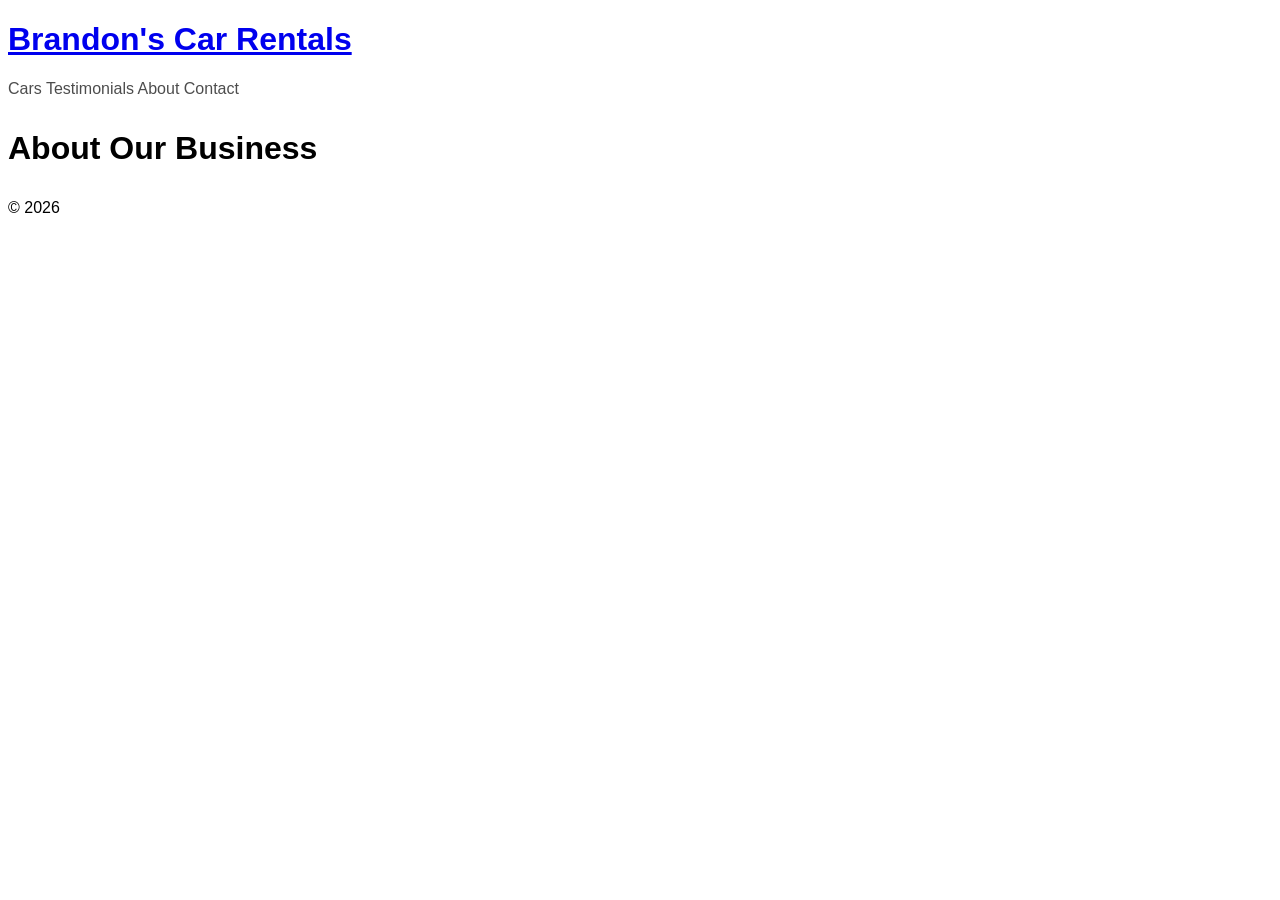
==== about.html @ 8d6e980b "Fix typos in title, description, and page contents" ====
<!DOCTYPE html>
<html lang="en">
<head>
    <meta charset="UTF-8">
    <meta name="viewport" content="width=device-width, initial-scale=1.0">
    <meta name="description" content="Brandon's Car Rentals About">
    <meta name="author" content="Brandon Ramiro Morales Garcia">
    <link rel="icon" href="https://zany.sh/favicon.svg?text=BM">
    <link rel="stylesheet" href="styles.css">
    <title>Brandon's Car Rentals About</title>
</head>
<body>
    <header>
        <h1><a href="index.html">Brandon's Car Rentals</a></h1>
    </header>
    <nav>
        <a href="cars.html">Cars</a>
        <a href="testimonials.html">Testimonials</a>
        <a href="about.html">About</a>
        <a href="contact.html">Contact</a>
    </nav>
    <main>
        <p>About Our Business</p>
    </main>
    <footer>
        <p>&copy; 2026</p>
    </footer>
</body>
</html>
---- styles.css ----
body {
    font-family: Arial, Helvetica, sans-serif;
}

nav a {
    color:rgba(0, 0, 0, 0.7);
    text-decoration: none;
}

nav a:hover {
    color: cadetblue;
    text-decoration: underline;
}

main p {
    font-size: 2rem;
    font-weight: bold;
}
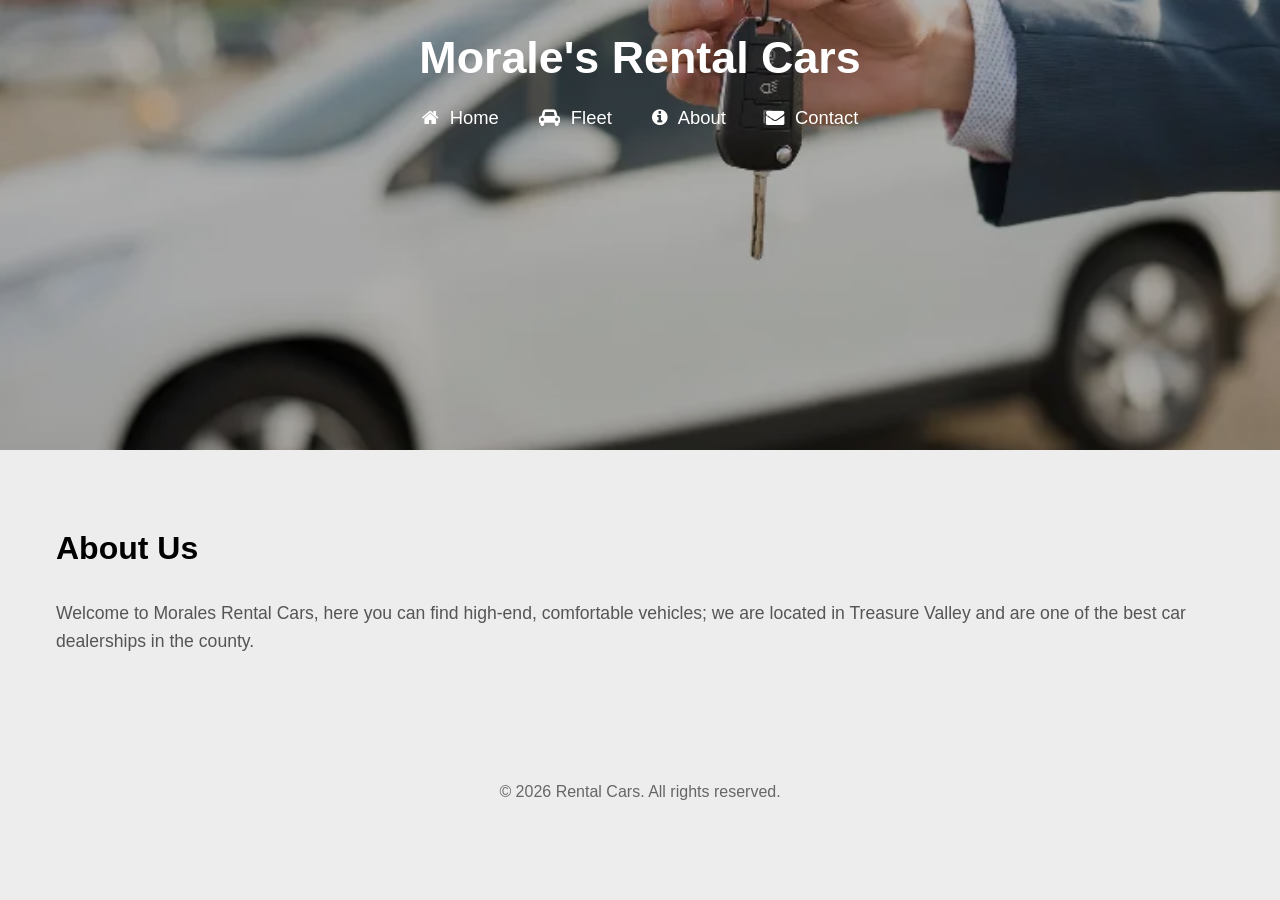
==== commit c1ccd02b: "Updated all pages etc etc" ====
--- a/about.html
+++ b/about.html
@@ -3,27 +3,45 @@
 <head>
     <meta charset="UTF-8">
     <meta name="viewport" content="width=device-width, initial-scale=1.0">
-    <meta name="description" content="Brandon's Car Rentals About">
-    <meta name="author" content="Brandon Ramiro Morales Garcia">
-    <link rel="icon" href="https://zany.sh/favicon.svg?text=BM">
-    <link rel="stylesheet" href="styles.css">
-    <title>Brandon's Car Rentals About</title>
+    <title>Morale's Rental Cars - About</title>
+    
+    <link rel="stylesheet" href="https://cdnjs.cloudflare.com/ajax/libs/font-awesome/4.7.0/css/font-awesome.min.css">
+    <link rel="stylesheet" href="style.css">
 </head>
 <body>
-    <header>
-        <h1><a href="index.html">Brandon's Car Rentals</a></h1>
+
+    <header class="hero" style="height: 50vh; min-height: 300px;">
+        <div class="hero-content">
+            <h1><a href="index.html">Morale's Rental Cars</a></h1>
+            
+           
+            <nav class="navbar">
+                <input type="checkbox" id="nav-toggle" class="nav-toggle">
+                
+                <label for="nav-toggle" class="nav-toggle-label">
+                    <i class="fa fa-bars" aria-hidden="true"></i>
+                </label>
+
+                <ul class="nav-links">
+                    <li><a href="index.html"><i class="fa fa-home" aria-hidden="true"></i> Home</a></li>
+                    <li><a href="cars.html"><i class="fa fa-car" aria-hidden="true"></i> Fleet</a></li>
+                    <li><a href="about.html"><i class="fa fa-info-circle" aria-hidden="true"></i> About</a></li>
+                    <li><a href="contact.html"><i class="fa fa-envelope" aria-hidden="true"></i> Contact</a></li>
+                </ul>
+            </nav>
+        </div>
     </header>
-    <nav>
-        <a href="cars.html">Cars</a>
-        <a href="testimonials.html">Testimonials</a>
-        <a href="about.html">About</a>
-        <a href="contact.html">Contact</a>
-    </nav>
-    <main>
-        <p>About Our Business</p>
+
+    <main class="featured-cars">
+        <h2>About Us</h2>
+        <p style="font-size: 1.1rem; color: #555; line-height: 1.6;">
+            Welcome to Morales Rental Cars, here you can find high-end, comfortable vehicles; we are located in Treasure Valley and are one of the best car dealerships in the county.
+        </p>
     </main>
+
     <footer>
-        <p>&copy; 2026</p>
+        <p>&copy; 2026 Rental Cars. All rights reserved.</p>
     </footer>
+
 </body>
 </html>
--- a/style.css
+++ b/style.css
@@ -0,0 +1,195 @@
+* {
+    box-sizing: border-box;
+    margin: 0;
+    padding: 0;
+}
+
+body {
+    font-family: Arial, sans-serif;
+    background-color: #ededed;
+    color: #333;
+}
+
+.hero {
+    background-image: linear-gradient(rgba(0,0,0,0.3), rgba(0,0,0,0.3)), url('hero_1.jpg');
+    background-size: cover; 
+    background-position: center; 
+    background-repeat: no-repeat;
+    color: white;
+    width: 100vw; 
+    height: 100vh;
+    display: flex;
+    flex-direction: column;
+    justify-content: flex-start;
+    padding: 2rem 3rem;
+}
+
+
+@supports (background-image: url('hero_1.webp')) {
+    .hero {
+        background-image: linear-gradient(rgba(0,0,0,0.3), rgba(0,0,0,0.3)), url('hero_1.webp');
+    }
+}
+
+.hero-content {
+    display: flex;
+    flex-direction: column;
+    align-items: center;
+    gap: 1.5rem; 
+    width: 100%;
+    max-width: 1200px;
+    margin: 0 auto;
+}
+
+
+.hero h1 a {
+    color: white;
+    text-decoration: none;
+    font-size: clamp(1.8rem, 4vw, 2.8rem);
+    font-weight: bold;
+}
+
+.hero nav {
+    display: flex;
+    justify-content: center;
+    position: relative;
+    width: 100%;
+}
+
+.nav-toggle, 
+.nav-toggle-label {
+    display: none;
+}
+
+.nav-links {
+    display: flex;
+    list-style: none;
+    gap: 2.5rem;
+}
+
+.hero nav a {
+    color: white;
+    text-decoration: none;
+    font-size: 1.15rem;
+    font-weight: 500;
+}
+
+.hero nav a:hover {
+    text-decoration: underline;
+}
+
+.hero nav a i {
+    margin-right: 6px;
+}
+
+
+.featured-cars {
+    max-width: 1200px;
+    margin: 5rem auto;
+    padding: 0 1rem;
+}
+
+.featured-cars h2 {
+    margin-bottom: 2rem;
+    font-size: 2rem;
+    color: #000;
+}
+
+.car-grid {
+    display: flex;
+    flex-wrap: wrap;
+    gap: 1.5rem;
+    justify-content: center;
+}
+
+.car-card {
+    background: #ffffff;
+    border: 1px solid #ddd;
+    border-radius: 6px;
+    width: 270px;
+    padding: 1rem;
+    box-shadow: 0 2px 4px rgba(0,0,0,0.08);
+}
+
+.car-card img, .car-card picture {
+    width: 100%;
+    height: 160px;
+    object-fit: cover;
+    border-radius: 4px;
+    margin-bottom: 0.8rem;
+    display: block;
+}
+
+.car-card h3 {
+    font-size: 1.1rem;
+    margin-bottom: 0.5rem;
+    color: #111;
+}
+
+.car-card p {
+    font-size: 0.9rem;
+    color: #555;
+    line-height: 1.3;
+}
+
+footer {
+    text-align: center;
+    padding: 3rem;
+    color: #666;
+}
+
+
+@media (max-width: 600px) {
+    .hero {
+        height: auto;
+        min-height: 100vh;
+        padding: 1.5rem 1rem;
+    }
+
+    .hero-content {
+        align-items: flex-start;
+    }
+
+    .hero nav {
+        justify-content: flex-end;
+    }
+
+    .nav-toggle-label {
+        display: flex;
+        align-items: center;
+        cursor: pointer;
+        color: white;
+        font-size: 1.8rem;
+        padding: 0.2rem 0.5rem;
+    }
+
+    .nav-links {
+        display: none;
+        flex-direction: column;
+        width: 100%;
+        background-color: rgba(0, 0, 0, 0.95);
+        position: absolute;
+        top: 45px;
+        left: 0;
+        text-align: center;
+        padding: 1.5rem 0;
+        border-radius: 6px;
+        gap: 1.2rem;
+        z-index: 10;
+    }
+
+    .nav-toggle:checked ~ .nav-links {
+        display: flex;
+    }
+
+    .nav-toggle:checked ~ .nav-toggle-label .fa-bars:before {
+        content: "\f00d"; 
+    }
+}
+
+@media (max-width: 768px) {
+    .car-card {
+        width: 100%;
+        max-width: 400px;
+    }
+}
